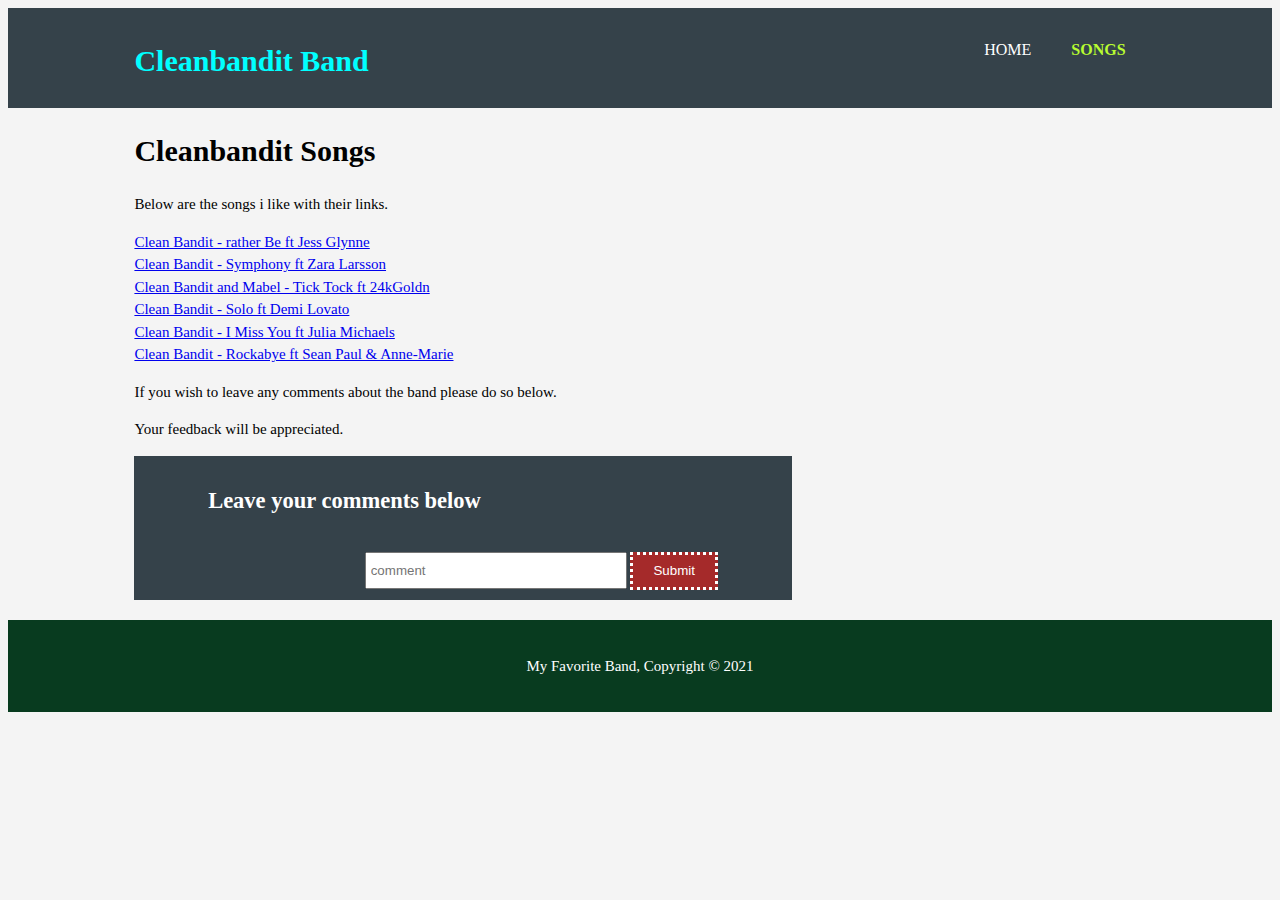
==== Songs.html @ 340e5cc2 "Songs.html change on spacing" ====
<!-- <p>The band has various songs which include:</p> -->
<!Doctype html>
<html>
    <head>
        <meta charset="utf-8">
        <meta name="viewport" content="width-device-width">
        <meta name="Author" content="Mwangi Hannah Wambui">
        <link rel="stylesheet" href="styles.css" type="text/css">
        <title>My Favorite Band | Welcome to songs</title>
    </head>
    <body>
        <header>
            <div class="container">
                <div id= "brand">
                    <h1>Cleanbandit Band</h1>
                </div>
                <nav>
                    <ul>
                        <li><a href="index.html">Home</a></li>
                        <li class="current"><a href="Songs.html">Songs</a></li>
                    </ul>
                </nav>
            </div>
        </header>
        <section id="main">
            <div class="container">
                <article id="main-col">
                    <h1>Cleanbandit Songs</h1>
                    <p>Below are the songs i like with their links.</p>
                  
                    <ul>
                        <li><a href="https://www.youtube.com/watch?v=m-M1AtrxztU">Clean Bandit - rather Be ft Jess Glynne</a></li>
                        <li><a href="https://www.youtube.com/watch?v=aatr_2MstrI">Clean Bandit - Symphony ft Zara Larsson</a></li>
                        <li><a href="https://www.youtube.com/watch?v=yC8SPG2LwSA">Clean Bandit and Mabel - Tick Tock ft 24kGoldn</a></li>
                        <li><a href="https://www.youtube.com/watch?v=8JnfIa84TnU">Clean Bandit - Solo ft Demi Lovato</a></li>
                        <li><a href="https://www.youtube.com/watch?v=uZs1AHQBz24">Clean Bandit - I Miss You ft Julia Michaels</a></li>
                        <li><a href="https://www.youtube.com/watch?v=papuvlVeZg8">Clean Bandit - Rockabye ft Sean Paul & Anne-Marie</a></li>
                    </ul>
                    <P>If you wish to leave any comments about the band please do so  below.<br>
                        <p>Your feedback will be appreciated.</P>     
                        <section id="comments">
                                <div class="container">
                                    <h2>Leave your comments below</h2>
                                    <form>
                                        <input type="comment" placeholder="comment">
                                        <button type="submit" class="button_1">Submit</button>
                                    </form>
                                </div>
                    
                            </section>

                </article>
               
            </div>
        </section>

        <footer>
            <p>My Favorite Band, Copyright &copy; 2021</p>
        </footer>
    </body>
</html>
---- styles.css ----
body{
    font-family: Helvetica 'Franklin Gothic Medium',  sans-serif;
    font-size: 15px;
    line-height: 1.5;
    padding:0;
    background-color: #f4f4f4;
}
header{
    background:#35424a;
    color: cyan;
    padding-top: 30px;
    min-height: 70px;
}
.container{
    width: 80%;
    margin: auto;
    overflow:auto;
}
ul{
    margin: 0;
    padding: 0;
}

header ul{
    
    margin:0;
    border-bottom: 1px solid transparent;
    transition: border-bottom 0.5s;
  
}
header li{
    float: left;
    display: inline;
    padding: 0 20px 0 20px;

}

header a{
    color: #ffffff;
    text-decoration: none;
    transition: color 0.5s;
    text-transform: uppercase;
    font-size: 16px;
    
}

header a:hover {
    color: rgb(172, 255, 49);
    font-weight: 700;
}
header #brand{
    float: left;
}
header #brand h1{
    margin: 0;
}
header nav{
    float: right;
    margin-bottom: 10px;
}
header .current a{
    color: #b8fb31;
    font-weight: bold;

}
#comments{
    padding:10px;
    color: #ffffff;
    background: #35424a;
  
   
}
#comments h2{
    float: left;
}
#comments form{
    float: right;
    margin-top: 15px;
}
#comments input[ type="comment"]{
    padding:4px;
    height:25px;
    width: 250px;
}
.button_1{
    height:38px;
    background:brown;
    border: dotted;
    padding-left: 20px;
    padding-right: 20px;
    color: white;
}
#boxes{
    margin-top: 20px;
}
#boxes .box{
    float: left;
    text-align: center;
    width: 30%;
    padding: 10px;
}

#boxes .box img{
    width: 300px;

}
#showcase .container img{
    width: 1000px;
}
#sidebar{
    float: right;
    width: 30%;
    margin-top: 10px;
    padding-left: 15px;
    margin-left: 15px;
    background-color: chocolate;
    display: inline;

}
#main-col{
    float: left;
    width: 65%;
    margin-top: 0px;

}
footer{
    padding:20px;
    margin-top: 20px;
    color: #ffffff;
    background-color: rgb(8, 59, 31);
    text-align: center;
    text-decoration: none;
}
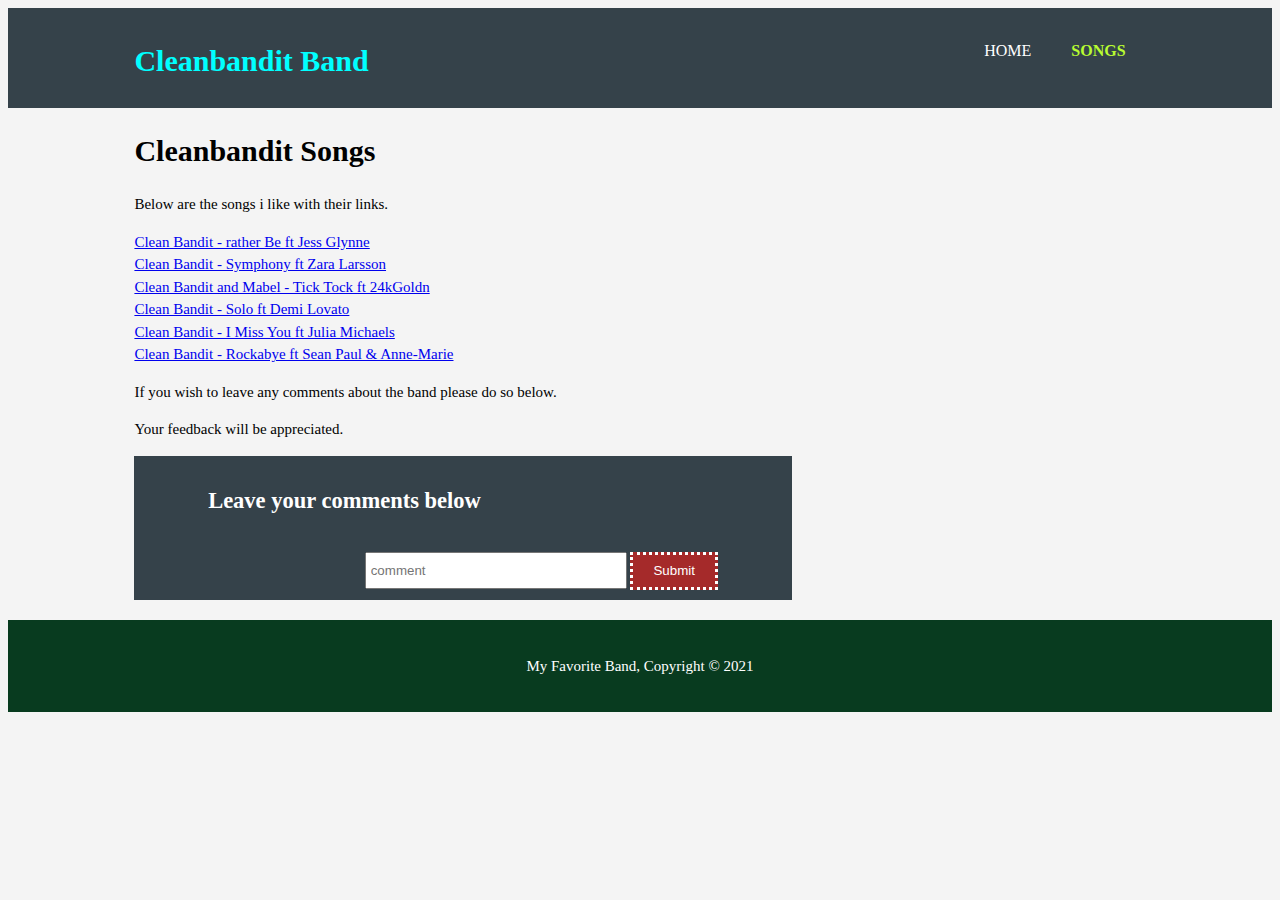
==== commit 1cb28b81: "paragraph indentation using strong tags" ====
--- a/Songs.html
+++ b/Songs.html
@@ -1,4 +1,3 @@
-<!-- <p>The band has various songs which include:</p> -->
 <!Doctype html>
 <html>
     <head>
@@ -15,7 +14,7 @@
                     <h1>Cleanbandit Band</h1>
                 </div>
                 <nav>
-                    <ul>
+                    <ul></ul>
                         <li><a href="index.html">Home</a></li>
                         <li class="current"><a href="Songs.html">Songs</a></li>
                     </ul>
@@ -27,7 +26,6 @@
                 <article id="main-col">
                     <h1>Cleanbandit Songs</h1>
                     <p>Below are the songs i like with their links.</p>
-                  
                     <ul>
                         <li><a href="https://www.youtube.com/watch?v=m-M1AtrxztU">Clean Bandit - rather Be ft Jess Glynne</a></li>
                         <li><a href="https://www.youtube.com/watch?v=aatr_2MstrI">Clean Bandit - Symphony ft Zara Larsson</a></li>
@@ -46,16 +44,13 @@
                                         <button type="submit" class="button_1">Submit</button>
                                     </form>
                                 </div>
-                    
                             </section>
-
-                </article>
-               
+                </article> 
             </div>
         </section>
-
         <footer>
             <p>My Favorite Band, Copyright &copy; 2021</p>
         </footer>
     </body>
+
 </html>--- a/styles.css
+++ b/styles.css
@@ -68,7 +68,6 @@
     padding:10px;
     color: #ffffff;
     background: #35424a;
-  
    
 }
 #comments h2{
@@ -100,10 +99,8 @@
     width: 30%;
     padding: 10px;
 }
-
 #boxes .box img{
     width: 300px;
-
 }
 #showcase .container img{
     width: 1000px;
@@ -116,13 +113,11 @@
     margin-left: 15px;
     background-color: chocolate;
     display: inline;
-
 }
 #main-col{
     float: left;
     width: 65%;
     margin-top: 0px;
-
 }
 footer{
     padding:20px;
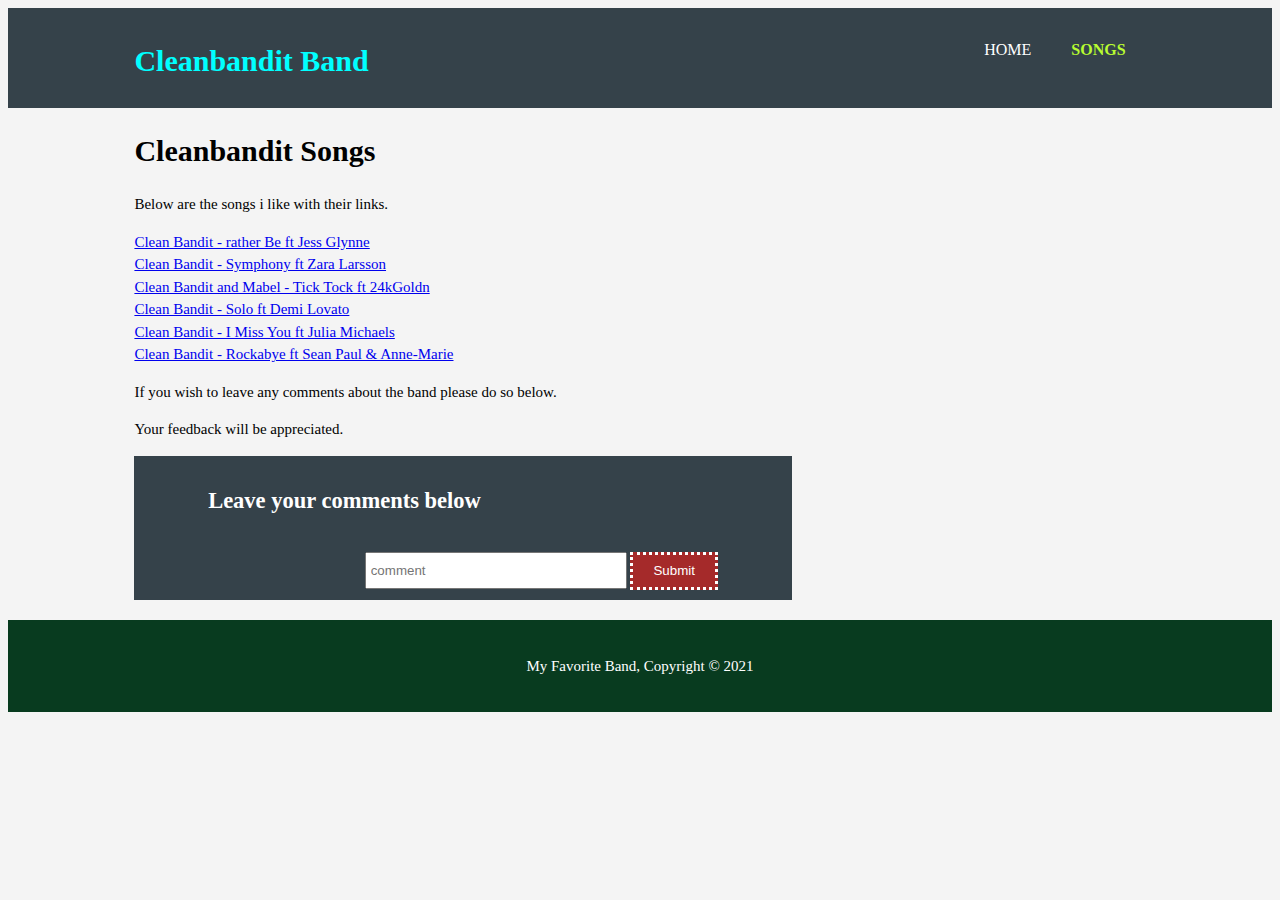
==== commit 5e83c0ac: "additional of a link tag for a song" ====
--- a/Songs.html
+++ b/Songs.html
@@ -14,7 +14,7 @@
                     <h1>Cleanbandit Band</h1>
                 </div>
                 <nav>
-                    <ul></ul>
+                    <ul>
                         <li><a href="index.html">Home</a></li>
                         <li class="current"><a href="Songs.html">Songs</a></li>
                     </ul>
@@ -52,5 +52,4 @@
             <p>My Favorite Band, Copyright &copy; 2021</p>
         </footer>
     </body>
-
 </html>--- a/styles.css
+++ b/styles.css
@@ -1,4 +1,3 @@
-
 body{
     font-family: Helvetica 'Franklin Gothic Medium',  sans-serif;
     font-size: 15px;
@@ -21,30 +20,23 @@
     margin: 0;
     padding: 0;
 }
-
-header ul{
-    
+header ul{ 
     margin:0;
     border-bottom: 1px solid transparent;
-    transition: border-bottom 0.5s;
-  
+    transition: border-bottom 0.5s; 
 }
 header li{
     float: left;
     display: inline;
     padding: 0 20px 0 20px;
-
 }
-
 header a{
     color: #ffffff;
     text-decoration: none;
     transition: color 0.5s;
     text-transform: uppercase;
-    font-size: 16px;
-    
+    font-size: 16px;  
 }
-
 header a:hover {
     color: rgb(172, 255, 49);
     font-weight: 700;
@@ -62,13 +54,11 @@
 header .current a{
     color: #b8fb31;
     font-weight: bold;
-
 }
 #comments{
     padding:10px;
     color: #ffffff;
-    background: #35424a;
-   
+    background: #35424a;  
 }
 #comments h2{
     float: left;
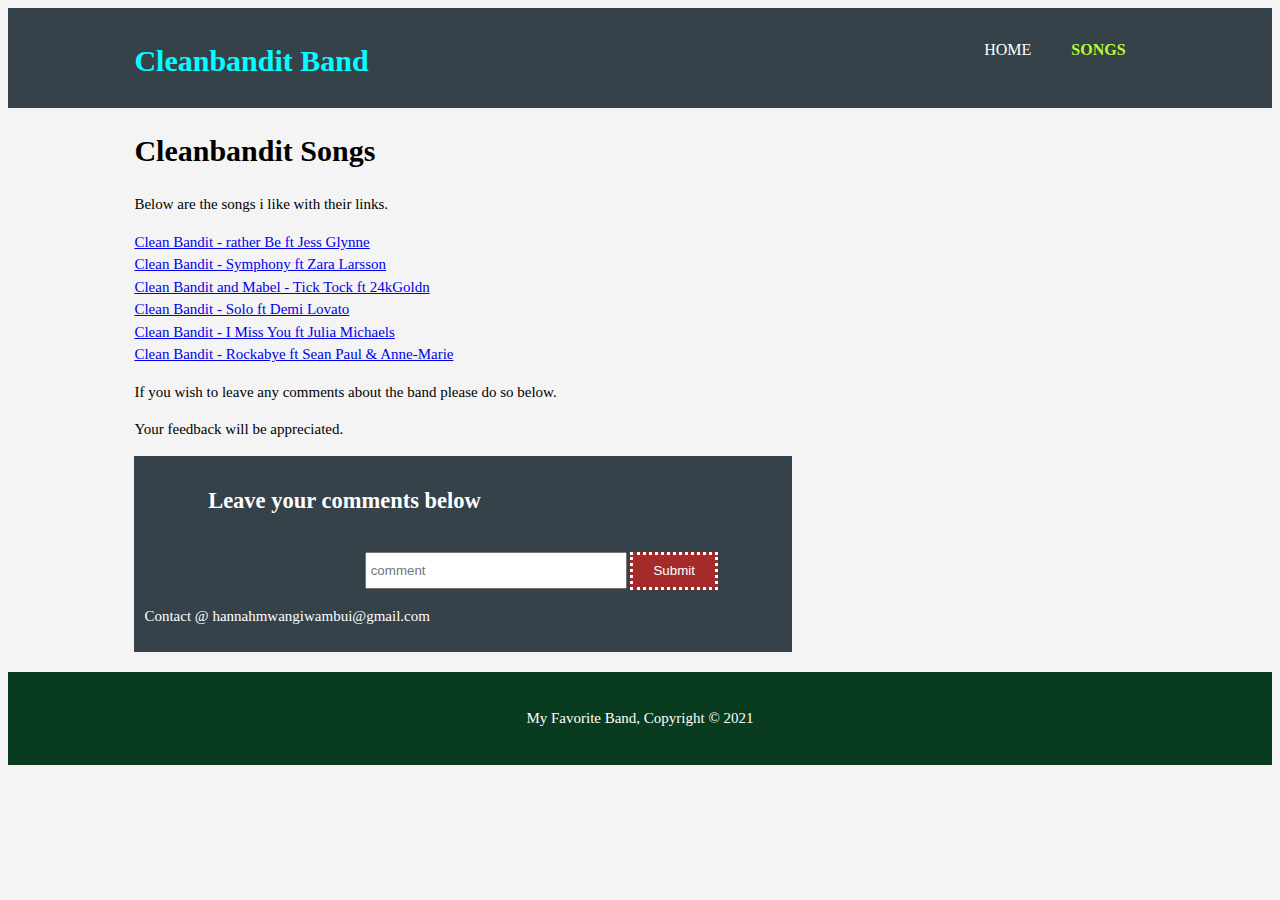
==== commit 85609cc6: "added contact information" ====
--- a/Songs.html
+++ b/Songs.html
@@ -40,10 +40,11 @@
                                 <div class="container">
                                     <h2>Leave your comments below</h2>
                                     <form>
-                                        <input type="comment" placeholder="comment">
+                                        <input type="text" placeholder="comment">
                                         <button type="submit" class="button_1">Submit</button>
                                     </form>
                                 </div>
+                                <p> Contact @ hannahmwangiwambui@gmail.com</p>
                             </section>
                 </article> 
             </div>
--- a/styles.css
+++ b/styles.css
@@ -67,7 +67,7 @@
     float: right;
     margin-top: 15px;
 }
-#comments input[ type="comment"]{
+#comments input[ type="text"]{
     padding:4px;
     height:25px;
     width: 250px;
@@ -117,3 +117,30 @@
     text-align: center;
     text-decoration: none;
 }
+@media(max-width:765px){
+    header #brand
+    header nav,
+    header nav li
+    #comments h2,
+    #comments form
+    #boxes .box{
+        float:none;
+        text-align:center;
+        width:100%;
+    }
+    header{
+        padding-bottom :20px;
+    }
+    #showcase h2{
+        margin-top: 40px;
+    }
+    #comments button{
+        display: block;
+        width:100%;
+    }
+    #comments form input [type="text"]{
+        width: 100%;
+        margin-bottom:5px;
+
+    }
+}
